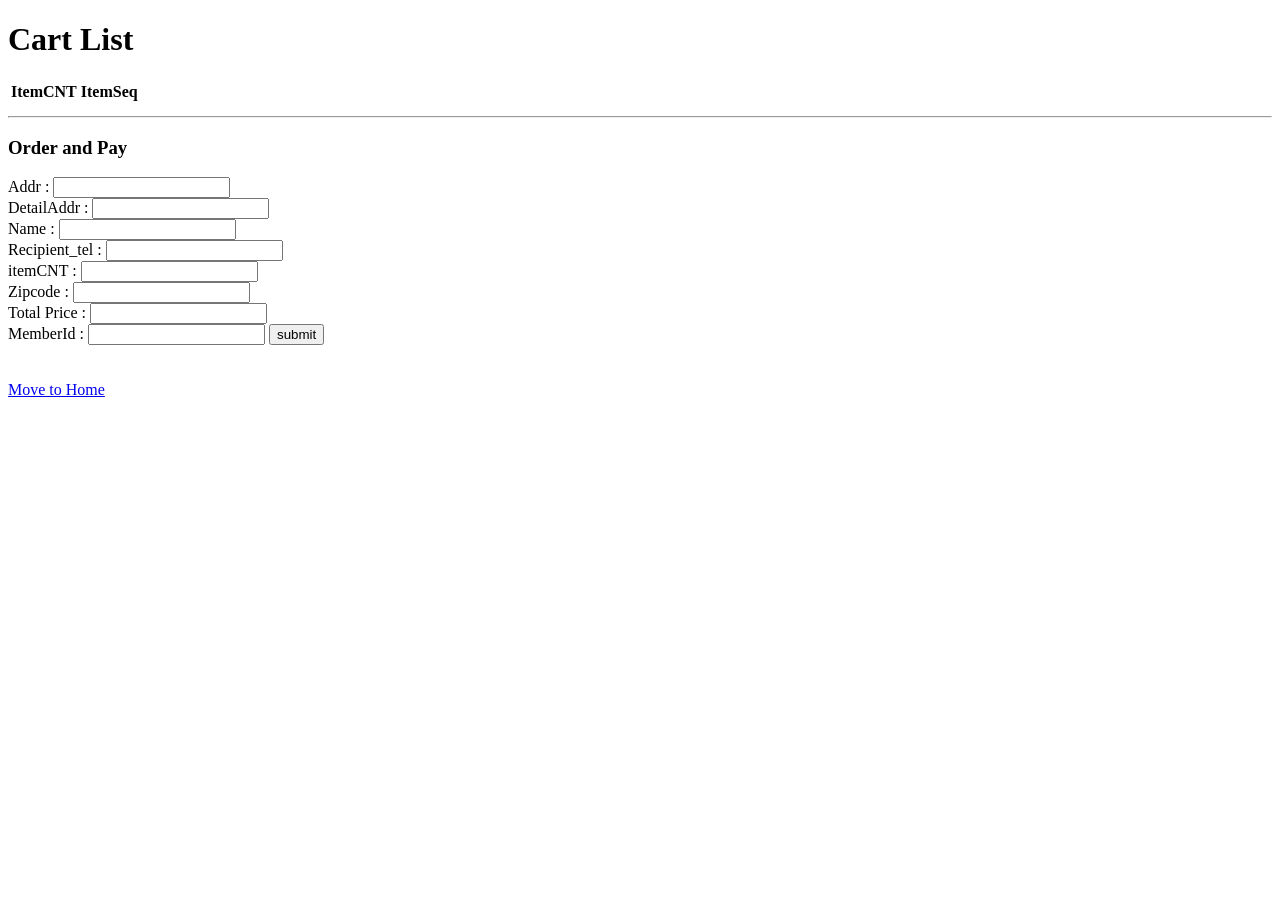
==== WelcomeDog_web/src/main/resources/templates/page/cart.html @ 4d50ab9f "Update cart.html" ====
<!DOCTYPE html>
<html lang="en">
<head>
    <meta charset="UTF-8">
    <title>Cart</title>
    <script>
    const memberId="<%=memberld%>"
    Window.localStorge.setltem('memberId',memberld);

    document.getElementById('memberld').value=memberId;
    </script>
</head>
<body>
<h1> Cart List </h1>
<table>
    <thead>
        <tr>
            <th> ItemCNT </th>
            <th> ItemSeq </th>
        </tr>
    </thead>
    <tbody>
    <tr th:each="cart : ${carts}">
        <td th:text="${cart.cartItemCNT}"></td>
        <td th:text="${cart.itemSeq}"></td>
    </tr>
    </tbody>
</table>
<div>
    <hr>
    <h3> Order and Pay </h3>
    <form method="post" action="/order/createOrder" enctype="multipart/form-data">
        Addr : <input type="text" name="addr"><br>
        DetailAddr : <input type="text" name="detailAddr"><br>
        Name : <input type="text" name="name"><br>
        Recipient_tel : <input type="text" name="recipient_tel"><br>
        itemCNT : <input type="number" name="itemCNT"><br>
        Zipcode : <input type="text" name="zipcode"><br>
        Total Price : <input type="number" name="totalPrice"><br>
        MemberId : <input type="text" name="memberId">
        <button type="submit"> submit </button>
    </form>
    <br>
</div>
<br>
<div>
    <a href="/"> Move to Home </a>
</div>
</body>
</html>
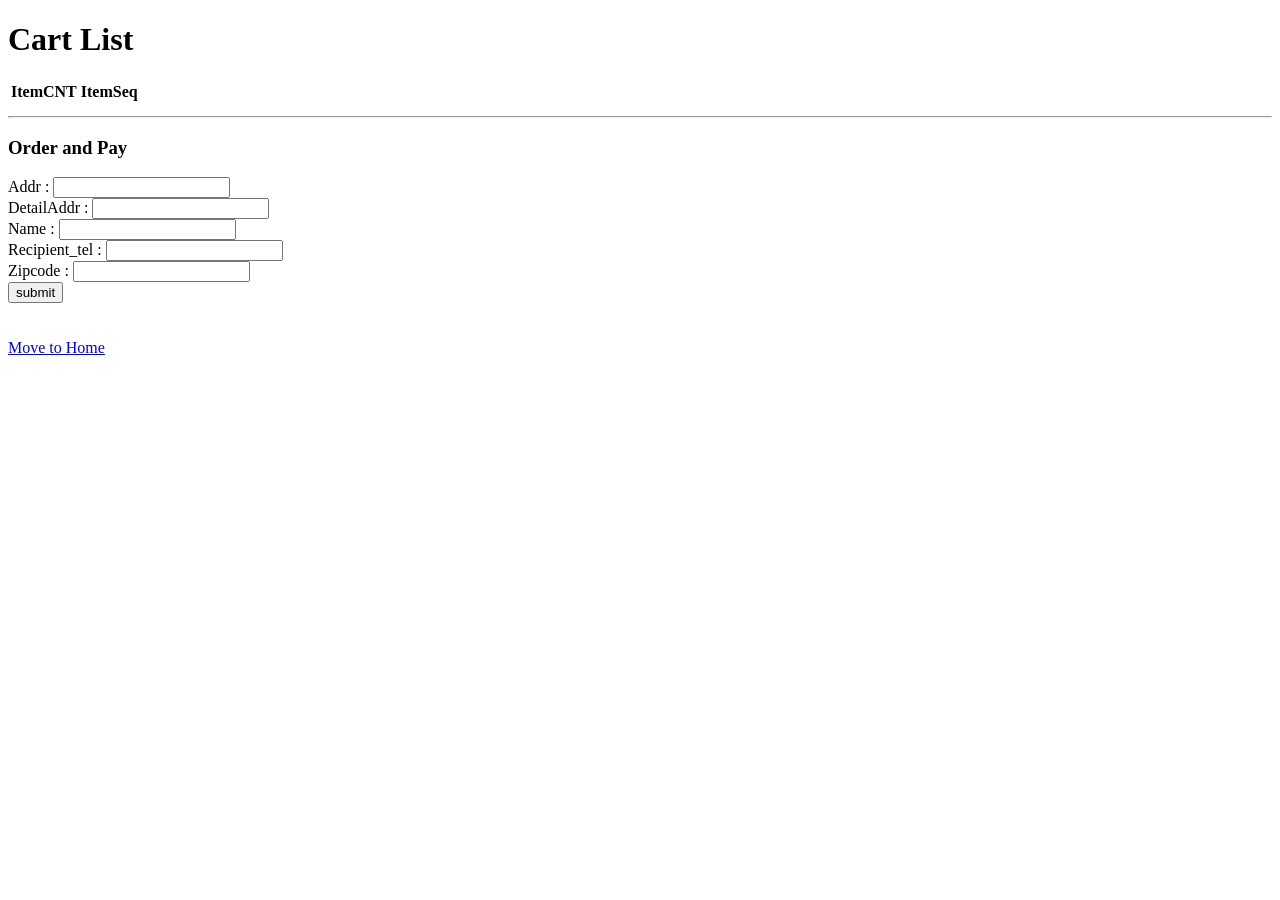
==== commit d15964ce: "fixed: 경로 수정 및 Exception 처리" ====
--- a/WelcomeDog_web/src/main/resources/templates/page/cart.html
+++ b/WelcomeDog_web/src/main/resources/templates/page/cart.html
@@ -3,12 +3,6 @@
 <head>
     <meta charset="UTF-8">
     <title>Cart</title>
-    <script>
-    const memberId="<%=memberld%>"
-    Window.localStorge.setltem('memberId',memberld);
-
-    document.getElementById('memberld').value=memberId;
-    </script>
 </head>
 <body>
 <h1> Cart List </h1>
@@ -22,7 +16,7 @@
     <tbody>
     <tr th:each="cart : ${carts}">
         <td th:text="${cart.cartItemCNT}"></td>
-        <td th:text="${cart.itemSeq}"></td>
+        <td th:text="${cart.itemSeq.itemSeq}"></td>
     </tr>
     </tbody>
 </table>
@@ -34,17 +28,18 @@
         DetailAddr : <input type="text" name="detailAddr"><br>
         Name : <input type="text" name="name"><br>
         Recipient_tel : <input type="text" name="recipient_tel"><br>
-        itemCNT : <input type="number" name="itemCNT"><br>
         Zipcode : <input type="text" name="zipcode"><br>
-        Total Price : <input type="number" name="totalPrice"><br>
-        MemberId : <input type="text" name="memberId">
+        <input id="id" type="text" name="memberId" value="" hidden="hidden">
         <button type="submit"> submit </button>
     </form>
     <br>
 </div>
 <br>
 <div>
-    <a href="/"> Move to Home </a>
+    <a href="/main"> Move to Home </a>
 </div>
 </body>
 </html>
+<script>
+    document.getElementById("id").value = localStorage.getItem("memberId");
+</script>
